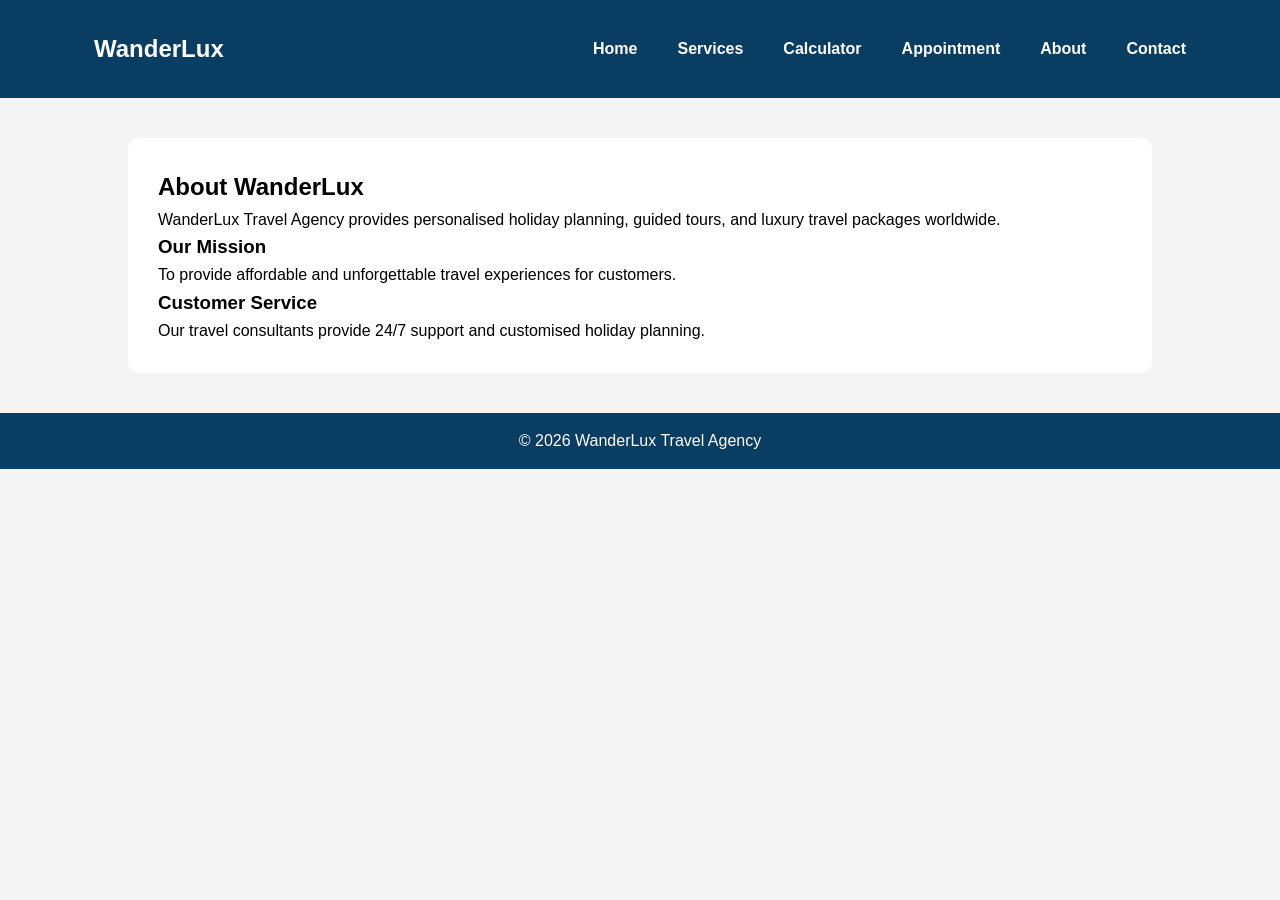
==== about.html @ c33ceb3f "Added WanderLux Travel Agency website files Uploaded HTML, CSS, JavaScript, and image files for the " ====
<!DOCTYPE html>
<html lang="en">
<head>
<meta charset="UTF-8">
<meta name="viewport" content="width=device-width, initial-scale=1.0">
<title>About Us</title>
<link rel="stylesheet" href="style.css">
</head>
<body>

<header>
<nav>

<h1>WanderLux</h1>

<ul>
<li><a href="index.html">Home</a></li>
<li><a href="services.html">Services</a></li>
<li><a href="calculator.html">Calculator</a></li>
<li><a href="appointment.html">Appointment</a></li>
<li><a href="about.html">About</a></li>
<li><a href="contact.html">Contact</a></li>
</ul>

</nav>
</header>

<section class="about">
<h2>About WanderLux</h2>
<p>WanderLux Travel Agency provides personalised holiday planning, guided tours, and luxury travel packages worldwide.</p>

<h3>Our Mission</h3>
<p>To provide affordable and unforgettable travel experiences for customers.</p>

<h3>Customer Service</h3>
<p>Our travel consultants provide 24/7 support and customised holiday planning.</p>
</section>

<footer>
<p>© 2026 WanderLux Travel Agency</p>
</footer>

</body>
</html>
---- style.css ----
* {
margin: 0;
padding: 0;
box-sizing: border-box;
}

body {
font-family: Arial, sans-serif;
line-height: 1.6;
background: #f4f4f4;
}

header {
background: #0a3d62;
padding: 15px 0;
}

nav {
display: flex;
justify-content: space-between;
align-items: center;
width: 90%;
margin: auto;
}

nav h1 {
color: white;
}

nav ul {
display: flex;
list-style: none;
}

nav ul li {
margin-left: 20px;
}

nav ul li a {
color: white;
text-decoration: none;
font-weight: bold;
}

.hero {
height: 90vh;
background: url('images/banner.jpg') center/cover no-repeat;
display: flex;
flex-direction: column;
justify-content: center;
align-items: center;
text-align: center;
color: white;
}

.hero h2 {
font-size: 55px;
margin-bottom: 15px;
}

.hero p {
font-size: 22px;
}

.btn {
background: #f39c12;
padding: 12px 20px;
margin-top: 20px;
text-decoration: none;
color: white;
border-radius: 5px;
}

.packages {
padding: 50px 20px;
text-align: center;
}

.cards {
display: grid;
grid-template-columns: repeat(auto-fit, minmax(250px, 1fr));
gap: 20px;
margin-top: 30px;
}

.card {
background: white;
border-radius: 10px;
overflow: hidden;
box-shadow: 0 4px 8px rgba(0,0,0,0.2);
transform: translateY(40px);
opacity: 0;
transition: 0.5s;
}

.card.show {
transform: translateY(0);
opacity: 1;
}

.card:hover {
transform: scale(1.05);
}

.card img {
width: 100%;
height: 220px;
object-fit: cover;
}

.card h3 {
margin: 15px 0;
}

.card p {
padding: 0 15px 20px;
}

.calculator,
.form-section,
.contact,
.about {
width: 80%;
margin: 40px auto;
background: white;
padding: 30px;
border-radius: 10px;
}

.calculator input,
.calculator select,
.form-section input,
.form-section textarea,
.contact input,
.contact textarea {
width: 100%;
padding: 10px;
margin: 10px 0 20px;
}

button {
background: #0a3d62;
color: white;
padding: 12px 20px;
border: none;
cursor: pointer;
border-radius: 5px;
}

button:hover {
background: #07406d;
}

.service-text {
max-width: 900px;
margin: 20px auto;
font-size: 18px;
line-height: 1.8;
text-align: center;
color: #333;
padding: 0 20px;
}

.card h4 {
margin: 15px 0 20px;
color: #0a3d62;
font-size: 22px;
}

footer {
background: #0a3d62;
color: white;
text-align: center;
padding: 15px;
margin-top: 30px;
}

@media screen and (max-width: 768px) {

nav {
flex-direction: column;
align-items: center;
}

nav ul {
flex-direction: column;
width: 100%;
align-items: center;
margin-top: 15px;
padding: 0;
}

nav ul li {
margin: 10px 0;
}

nav ul li a {
display: block;
width: 100%;
text-align: center;
padding: 10px;
}

.hero h2 {
font-size: 32px;
}

.hero p {
font-size: 18px;
}

.cards {
grid-template-columns: 1fr;
}

.calculator,
.form-section,
.contact,
.about {
width: 95%;
}

}
nav ul {
display: flex;
list-style: none;
gap: 20px;
flex-wrap: wrap;
}
* {
    margin: 0;
    padding: 0;
    box-sizing: border-box;
}

body {
    font-family: Arial, sans-serif;
    line-height: 1.6;
}

nav {
    display: flex;
    justify-content: space-between;
    align-items: center;
    background: #0a3d62;
    padding: 15px 30px;
}

nav h1 {
    color: white;
}

nav ul {
    display: flex;
    list-style: none;
}

nav ul li {
    margin-left: 20px;
}

nav ul li a {
    color: white;
    text-decoration: none;
}

.hero {
    height: 80vh;
    background: url('images/banner.jpg') center/cover no-repeat;
    display: flex;
    flex-direction: column;
    justify-content: center;
    align-items: center;
    color: white;
    text-align: center;
}

.hero h2 {
    font-size: 48px;
}

.btn {
    background: #f39c12;
    padding: 12px 20px;
    color: white;
    text-decoration: none;
    margin-top: 20px;
    border-radius: 5px;
}

.cards {
    display: grid;
    grid-template-columns: repeat(auto-fit, minmax(250px, 1fr));
    gap: 20px;
    padding: 30px;
}

.card {
    border: 1px solid #ddd;
    border-radius: 10px;
    overflow: hidden;
    transition: transform 0.3s;
}

.card:hover {
    transform: scale(1.05);
}

.card img {
    width: 100%;
    height: 200px;
    object-fit: cover;
}

footer {
    background: #0a3d62;
    color: white;
    text-align: center;
    padding: 15px;
}

@media(max-width:768px) {
    nav {
        flex-direction: column;
    }

    nav ul {
        flex-direction: column;
        margin-top: 10px;
    }

    nav ul li {
        margin: 10px 0;
    }

    .hero h2 {
        font-size: 32px;
    }
}
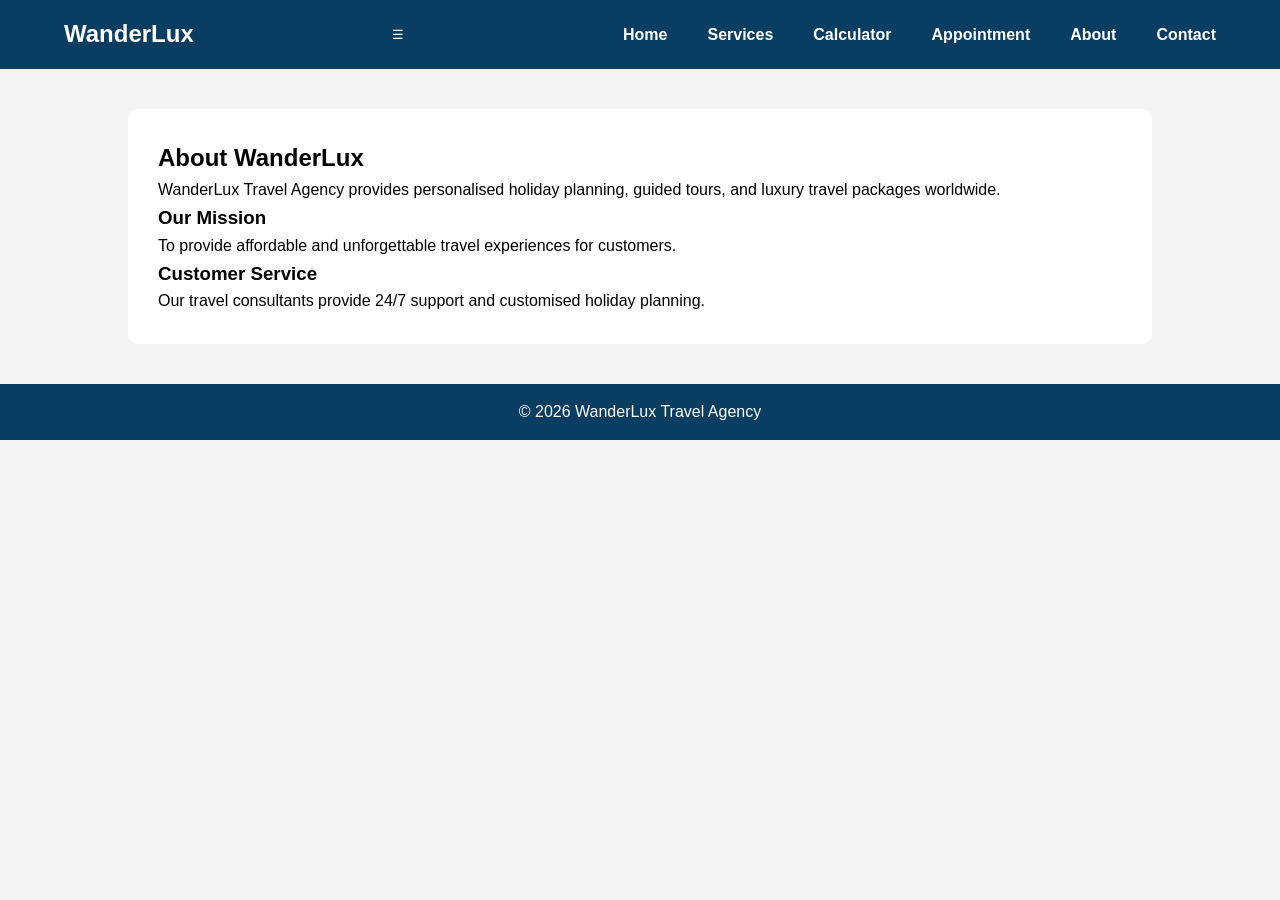
==== commit 518d910b: "Update about.html" ====
--- a/about.html
+++ b/about.html
@@ -9,19 +9,19 @@
 <body>
 
 <header>
-<nav>
+<nav class="navbar">
+    <h1>WanderLux</h1>
 
-<h1>WanderLux</h1>
+    <button class="menu-btn" onclick="toggleMenu()">☰</button>
 
-<ul>
-<li><a href="index.html">Home</a></li>
-<li><a href="services.html">Services</a></li>
-<li><a href="calculator.html">Calculator</a></li>
-<li><a href="appointment.html">Appointment</a></li>
-<li><a href="about.html">About</a></li>
-<li><a href="contact.html">Contact</a></li>
-</ul>
-
+    <ul id="menu">
+        <li><a href="index.html">Home</a></li>
+        <li><a href="services.html">Services</a></li>
+        <li><a href="calculator.html">Calculator</a></li>
+        <li><a href="appointment.html">Appointment</a></li>
+        <li><a href="about.html">About</a></li>
+        <li><a href="contact.html">Contact</a></li>
+    </ul>
 </nav>
 </header>
 
--- a/style.css
+++ b/style.css
@@ -43,23 +43,41 @@
 }
 
 .hero {
-height: 90vh;
-background: url('images/banner.jpg') center/cover no-repeat;
-display: flex;
-flex-direction: column;
-justify-content: center;
-align-items: center;
-text-align: center;
-color: white;
-}
-
-.hero h2 {
-font-size: 55px;
-margin-bottom: 15px;
-}
-
+    height: 90vh;
+    position: relative;
+
+    background-image: url("banner.jpg");
+    background-size: cover;
+    background-position: center;
+    background-repeat: no-repeat;
+
+    display: flex;
+    flex-direction: column;
+    justify-content: center;
+    align-items: center;
+    text-align: center;
+
+    color: white;
+    overflow: hidden;
+}
+
+
+.hero::before {
+    content: "";
+    position: absolute;
+    top: 0;
+    left: 0;
+    width: 100%;
+    height: 100%;
+
+    background: rgba(0, 0, 0, 0.4);
+    z-index: 1;
+}
+
+.hero h2,
 .hero p {
-font-size: 22px;
+    position: relative;
+    z-index: 2;
 }
 
 .btn {
@@ -82,7 +100,10 @@
 gap: 20px;
 margin-top: 30px;
 }
-
+nav {
+    position: relative;
+    z-index: 10;
+}
 .card {
 background: white;
 border-radius: 10px;
@@ -238,21 +259,23 @@
     line-height: 1.6;
 }
 
+
 nav {
     display: flex;
     justify-content: space-between;
     align-items: center;
-    background: #0a3d62;
-    padding: 15px 30px;
+    flex-wrap: wrap;
 }
 
 nav h1 {
     color: white;
 }
+
 
 nav ul {
     display: flex;
     list-style: none;
+    gap: 20px;
 }
 
 nav ul li {
@@ -264,9 +287,9 @@
     text-decoration: none;
 }
 
-.hero {
+/* .hero {
     height: 80vh;
-    background: url('images/banner.jpg') center/cover no-repeat;
+    background: url('banner.jpg') center/cover no-repeat;
     display: flex;
     flex-direction: column;
     justify-content: center;
@@ -277,7 +300,7 @@
 
 .hero h2 {
     font-size: 48px;
-}
+} */
 
 .btn {
     background: #f39c12;
@@ -319,21 +342,47 @@
     padding: 15px;
 }
 
-@media(max-width:768px) {
+@media screen and (max-width: 768px) {
+
     nav {
         flex-direction: column;
+        align-items: center;
+        text-align: center;
     }
 
     nav ul {
         flex-direction: column;
-        margin-top: 10px;
+        width: 100%;
+        padding: 0;
     }
 
     nav ul li {
         margin: 10px 0;
     }
 
+    nav ul li a {
+        display: block;
+        padding: 10px;
+    }
+
     .hero h2 {
-        font-size: 32px;
-    }
-}
+        font-size: 28px;
+        padding: 10px;
+    }
+
+    .hero p {
+        font-size: 16px;
+        padding: 10px;
+    }
+
+    .cards {
+        grid-template-columns: 1fr;
+    }
+    .calculator,
+    .form-section,
+    .contact,
+    .about {
+        width: 95%;
+        margin: auto;
+    }
+}
